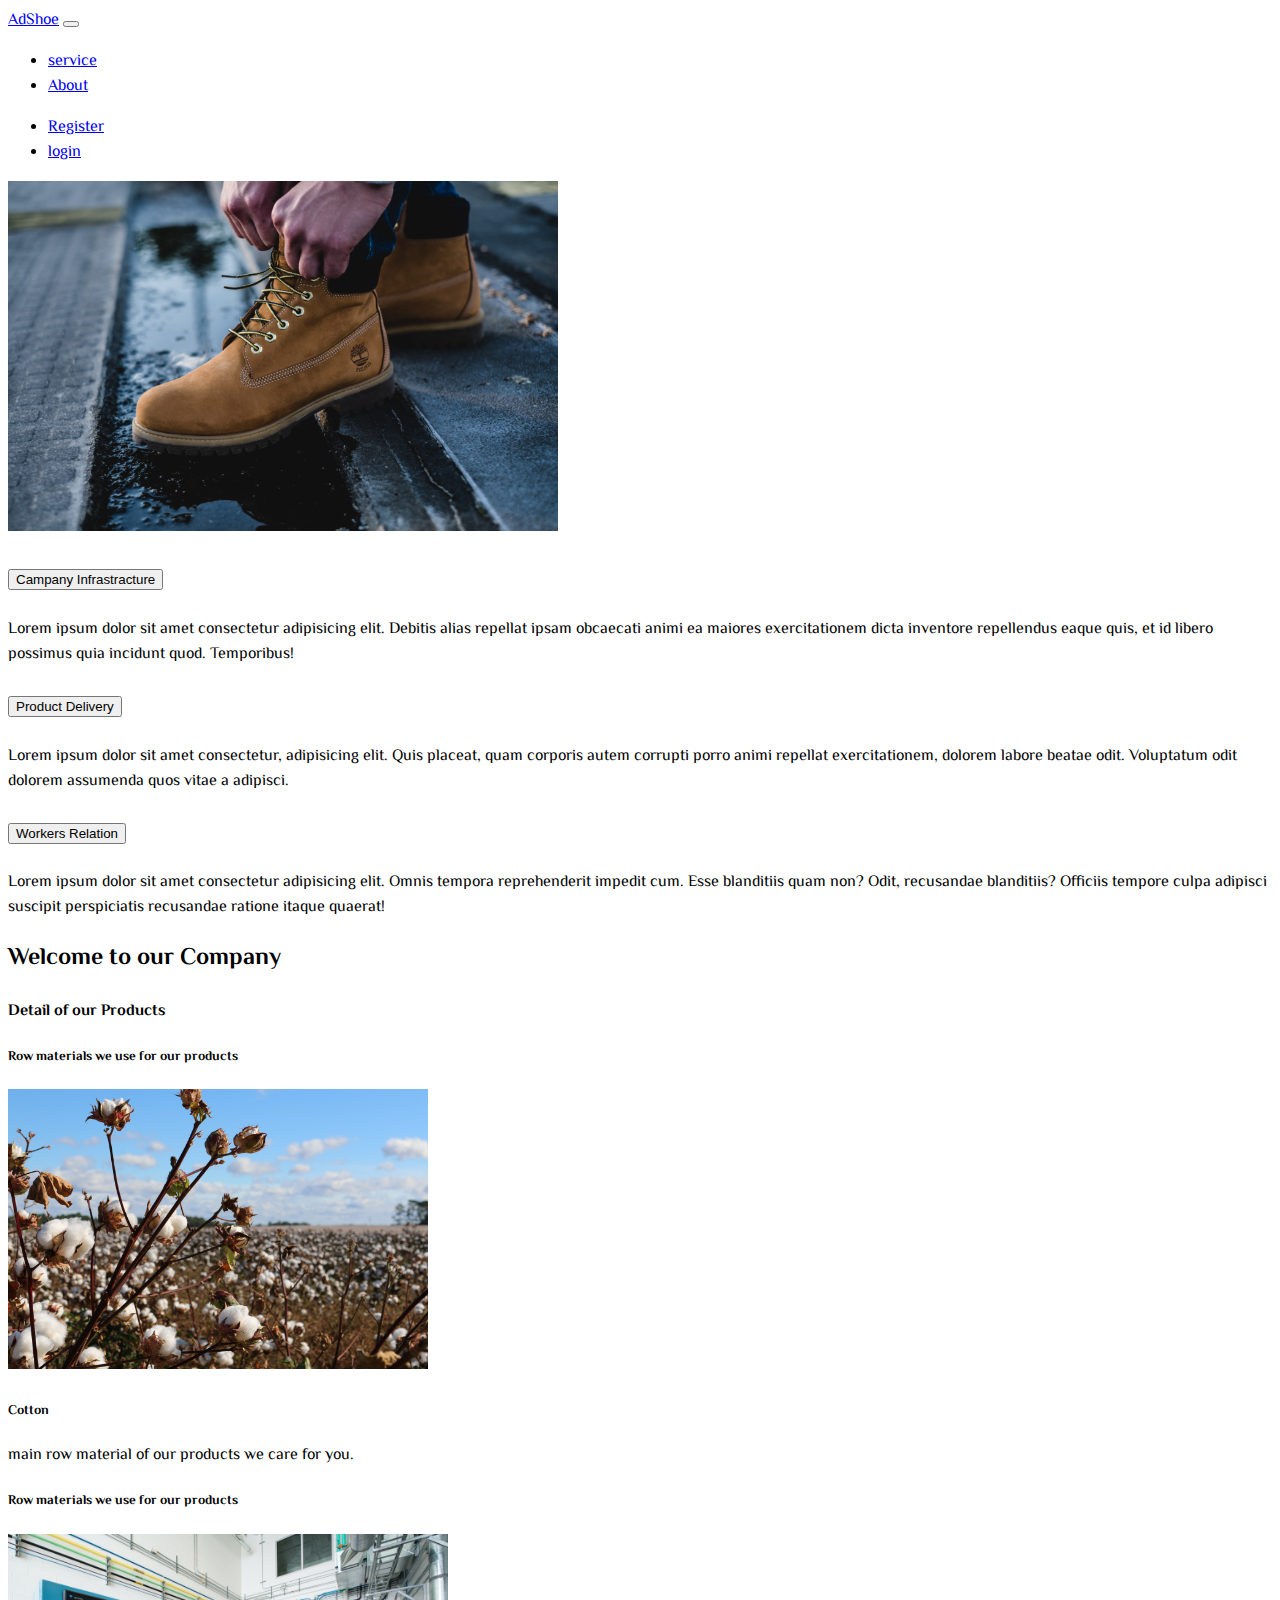
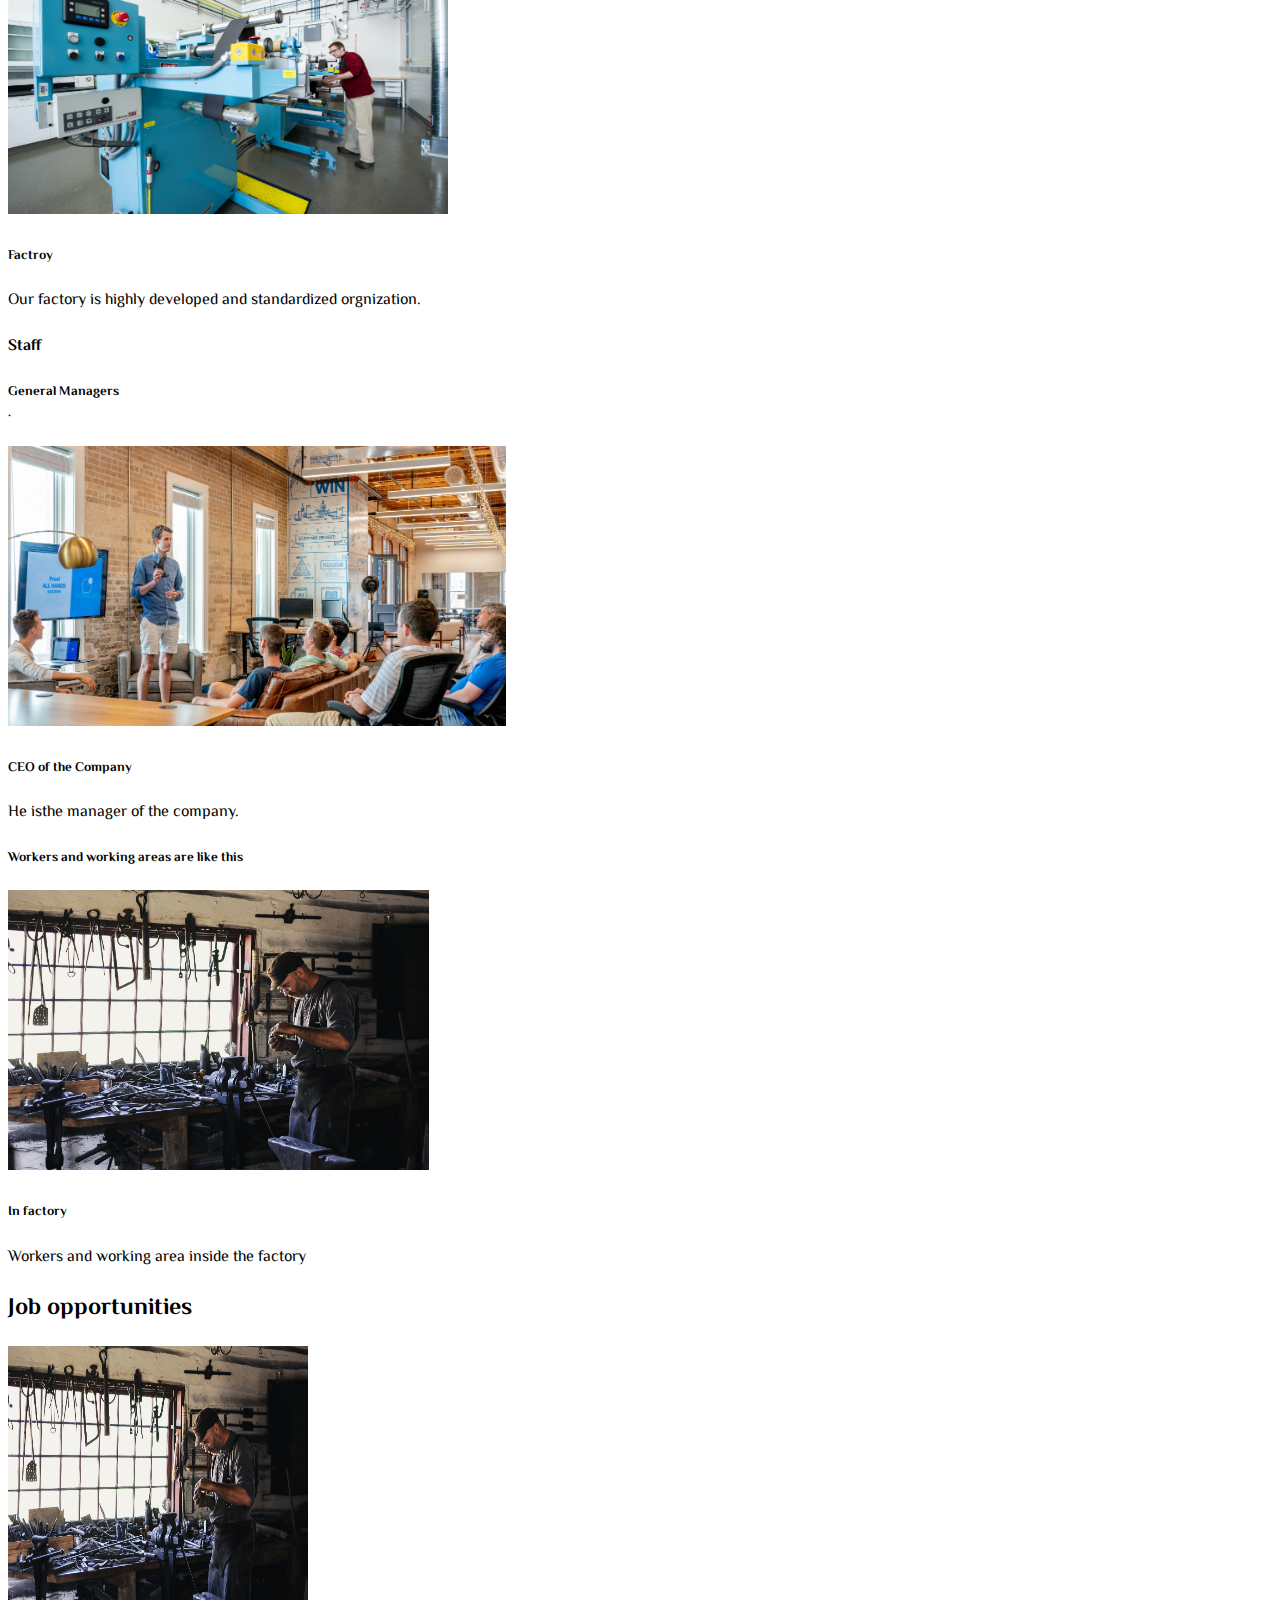
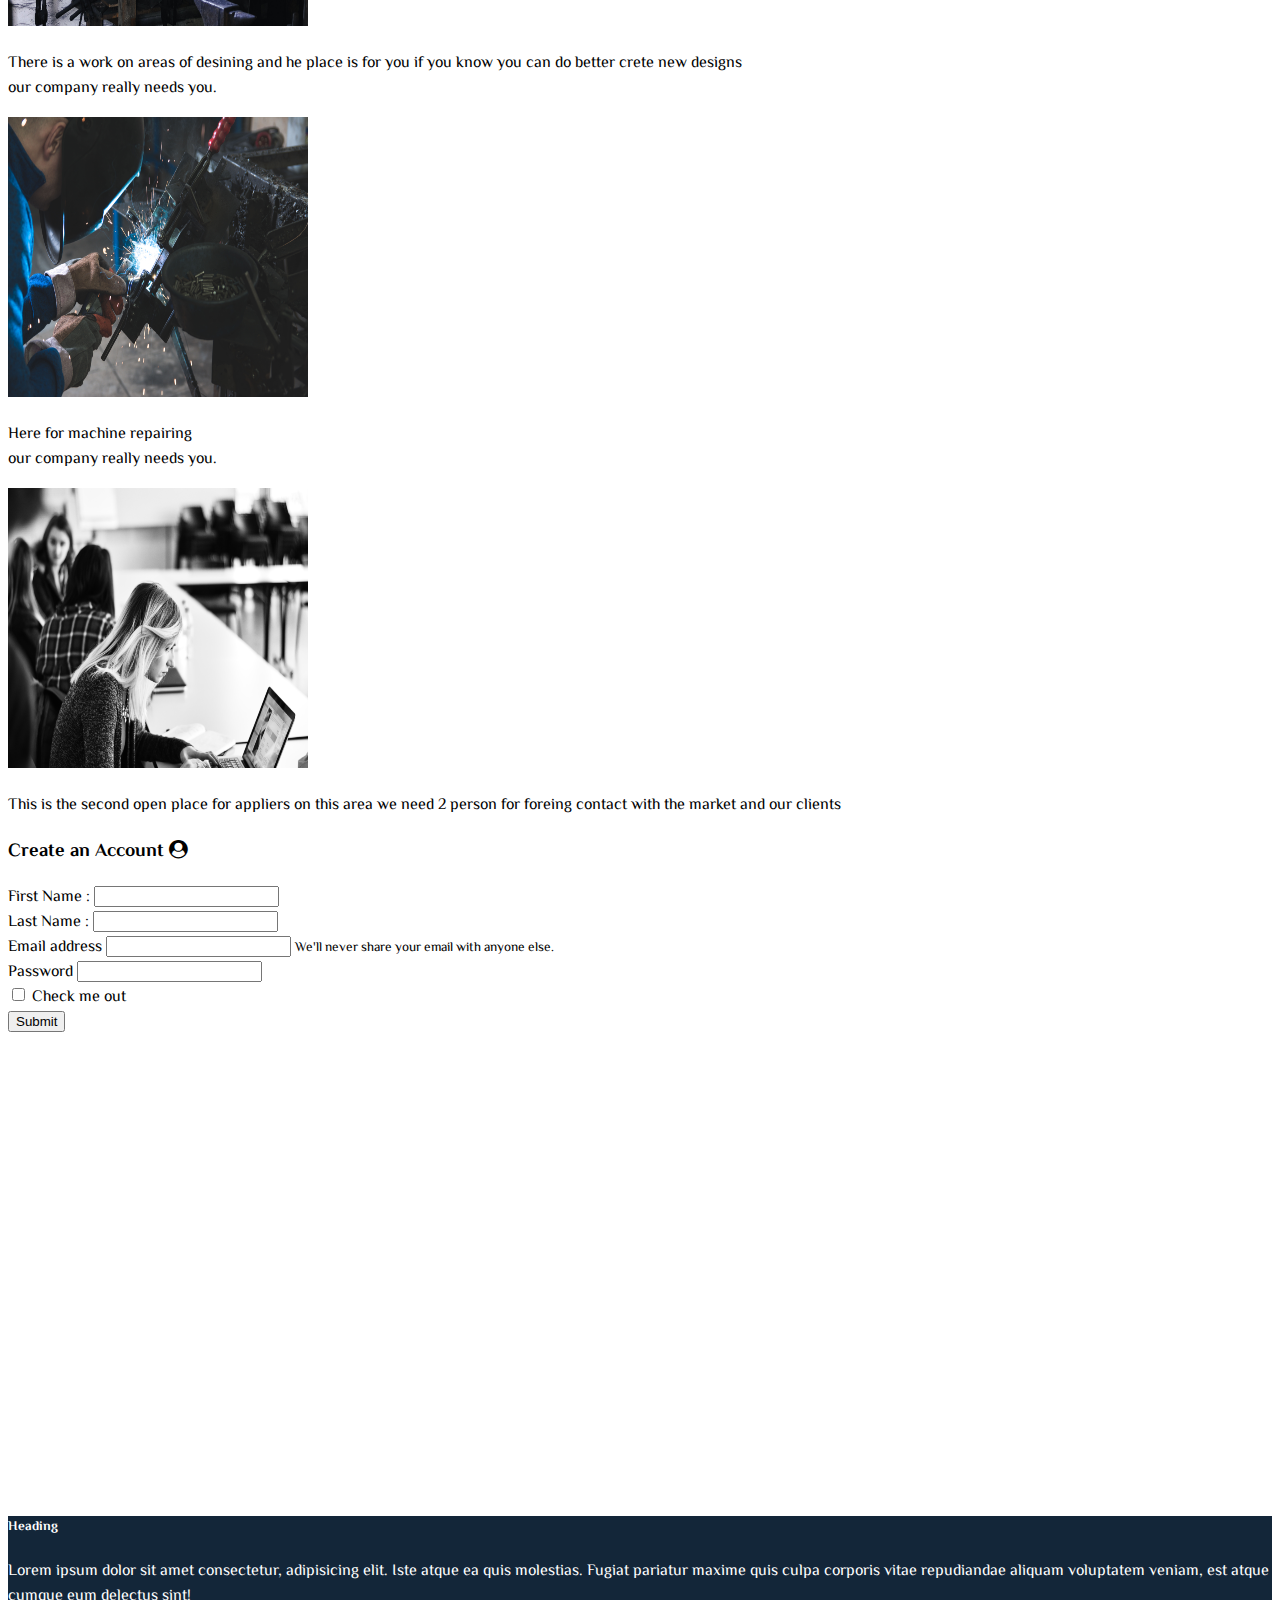
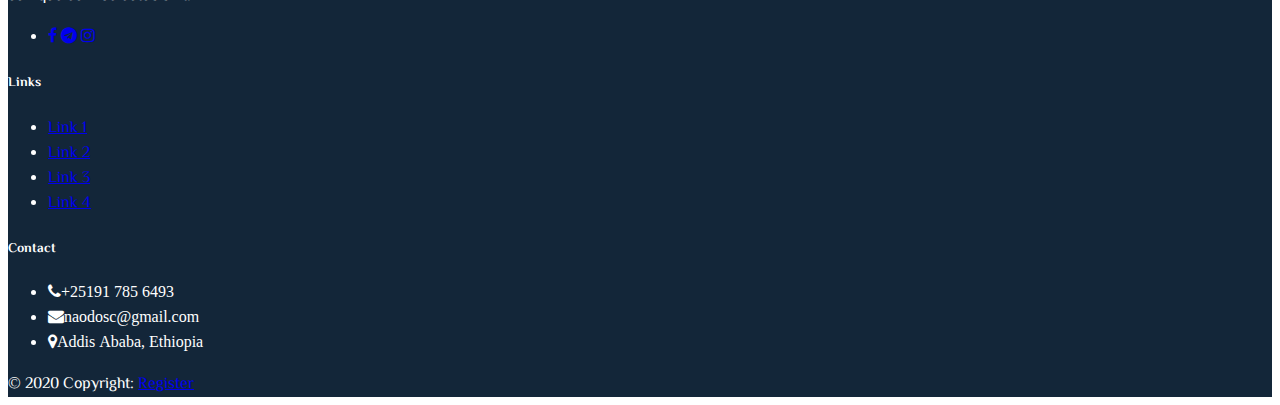
==== about.html @ 46dc5536 "Editing About page." ====
<!DOCTYPE html>
<html lang="en">

<head>
    <meta charset="UTF-8">

    <meta name="viewport" content="width=device-width, initial-scale=1.0">
    <link rel="stylesheet" href="https://cdn.jsdelivr.net/npm/bootstrap@4.5.3/dist/css/bootstrap.min.css" integrity="sha384-TX8t27EcRE3e/ihU7zmQxVncDAy5uIKz4rEkgIXeMed4M0jlfIDPvg6uqKI2xXr2" crossorigin="anonymous">
    <link rel="stylesheet" href="https://stackpath.bootstrapcdn.com/font-awesome/4.7.0/css/font-awesome.min.css" integrity="sha384-wvfXpqpZZVQGK6TAh5PVlGOfQNHSoD2xbE+QkPxCAFlNEevoEH3Sl0sibVcOQVnN" crossorigin="anonymous">

    <link rel="stylesheet" href="./asset/css/style.css">
    <title>About</title>
</head>


<nav class="navbar navbar-expand-md navbar-dark bg-dark sticky-top">

    <!--logo-->

    <a class="navbar-brand ml-2" href="index.html">AdShoe</a>


    <button class="navbar-toggler" type="button" data-toggle="collapse" data-target="#colnav">

      <span class="navbar-toggler-icon"></span>

 </button>

    <div class="collapse navbar-collapse  mr-3" id="colnav">
        <ul class="navbar-nav mr-auto mt-2 mt-lg-0 d-flex align-items-end flex-colomon">

            <li class="nav-item">
                <a class="nav-link" href="service.html">service</a>
            </li>
            <li class="nav-item active">
                <a class="nav-link " href="about.html">About</a>
            </li>
        </ul>
        <ul class="navbar-nav  d-flex align-items-end flex-colomon ml-auto">
            <li class="nav-item">
                <a class="nav-link " href="register.html">Register <span class="sr-only">(current)</span></a>
            </li>
            <li class="nav-item">
                <a class="nav-link" href="login.html">login</a>
            </li>
        </ul>
    </div>

</nav>

<div class="container mr-auto mt-5">
    <div class="container">
        <div class="row">
            <div class="col-md-6">
                <img src="./asset/img/mshu.jpg" alt="" width="550em" height="350em">
            </div>
            <div class="col-md-6">
                <!--accordion area-->

                <div class="accordion" id="accordionExample">
                    <div class="card">
                        <div class="card-header" id="headingOne">
                            <h2 class="mb-0">
                                <button class="btn btn-link btn-block text-left" type="button" data-toggle="collapse" data-target="#collapseOne" aria-expanded="true" aria-controls="collapseOne">
                            Campany Infrastracture
                          </button>
                            </h2>
                        </div>

                        <div id="collapseOne" class="collapse show" aria-labelledby="headingOne" data-parent="#accordionExample">
                            <div class="card-body">
                                Lorem ipsum dolor sit amet consectetur adipisicing elit. Debitis alias repellat ipsam obcaecati animi ea maiores exercitationem dicta inventore repellendus eaque quis, et id libero possimus quia incidunt quod. Temporibus! </div>
                        </div>
                    </div>
                    <div class="card">
                        <div class="card-header" id="headingTwo">
                            <h2 class="mb-0">
                                <button class="btn btn-link btn-block text-left collapsed" type="button" data-toggle="collapse" data-target="#collapseTwo" aria-expanded="false" aria-controls="collapseTwo">
                            Product Delivery
                          </button>
                            </h2>
                        </div>
                        <div id="collapseTwo" class="collapse" aria-labelledby="headingTwo" data-parent="#accordionExample">
                            <div class="card-body">
                                Lorem ipsum dolor sit amet consectetur, adipisicing elit. Quis placeat, quam corporis autem corrupti porro animi repellat exercitationem, dolorem labore beatae odit. Voluptatum odit dolorem assumenda quos vitae a adipisci. </div>
                        </div>
                    </div>
                    <div class="card">
                        <div class="card-header" id="headingThree">
                            <h2 class="mb-0">
                                <button class="btn btn-link btn-block text-left collapsed" type="button" data-toggle="collapse" data-target="#collapseThree" aria-expanded="false" aria-controls="collapseThree">
                            Workers Relation
                          </button>
                            </h2>
                        </div>
                        <div id="collapseThree mb-3" class="collapse" aria-labelledby="headingThree" data-parent="#accordionExample">
                            <div class="card-body">
                                Lorem ipsum dolor sit amet consectetur adipisicing elit. Omnis tempora reprehenderit impedit cum. Esse blanditiis quam non? Odit, recusandae blanditiis? Officiis tempore culpa adipisci suscipit perspiciatis recusandae ratione itaque quaerat!</div>
                        </div>
                    </div>
                </div>

            </div>
        </div>
    </div>
    <h2 class="text-center mt-3">Welcome to our Company</h2>
    <div class="row bg- mt-5">

        <div class="col-md-6 col-sm-12  ">
            <h4 class="text-center">Detail of our Products </h4>
            <div class="row">

                <div class="col-md-6  ">
                    <h5 class="text-center">Row materials we use for our products</h5>
                    <div class=" container-fliud ml-auto mt-4 ">

                        <div class="card">
                            <img src="./asset/img/shn.jpg" class="card-img-top" height="280em">
                            <div class="card-body">
                                <h5 class="card-title">Cotton</h5>
                                <p class="card-text">main row material of our products we care for you.</p>
                                </p>
                            </div>
                        </div>
                    </div>
                </div>
                <div class="col-md-6 ">
                    <h5 class="text-center">Row materials we use for our products</h5>

                    <div class=" container-fliud mt-4 ">

                        <div class="card">
                            <img src="./asset/img/shnn.jpg" class="card-img-top" height="280em">
                            <div class="card-body">
                                <h5 class="card-title">Factroy</h5>
                                <p class="card-text">Our factory is highly developed and standardized orgnization.
                                </p>
                            </div>
                        </div>


                    </div>
                </div>
            </div>
        </div>

        <div class="col-md-6 col-sm-12  ">
            <h4 class="text-center">Staff</h4>
            <div class="row">

                <div class="col-md-6  ">
                    <h5 class="text-center">General Managers <br> .</h5>
                    <div class=" container-fliud ml-auto mt-4 ">

                        <div class="card">
                            <img src="./asset/img/shm1.jpg" class="card-img-top" height="280em">
                            <div class="card-body">
                                <h5 class="card-title">CEO of the Company</h5>
                                <p class="card-text">He isthe manager of the company.</p>
                            </div>
                        </div>

                    </div>
                </div>
                <div class="col-md-6 ">
                    <h5 class="text-center">Workers and working areas are like this</h5>

                    <div class=" container-fliud mt-4 ">

                        <div class="card">
                            <img src="./asset/img/job.jpg" class="card-img-top" height="280em">
                            <div class="card-body">
                                <h5 class="card-title">In factory</h5>
                                <p class="card-text">Workers and working area inside the factory</p>
                            </div>
                        </div>


                    </div>
                </div>
            </div>
        </div>
    </div>
    <div class="row  mt-2">
        <div class="col-md-12">
            <h2 class="text-center mt-2 mt-4">Job opportunities</h2>
        </div>
        <div class="col-md-4 text-center mt-5">
            <img src="./asset/img/job.jpg" alt="" width="300em" height="280em">
            <p>There is a work on areas of desining and he place is for you if you know you can do better crete new designs <br> our company really needs you.</p>
        </div>
        <div class="col-md-4 text-center mt-5">
            <img src="./asset/img/mach.jpg" alt="" width="300em" height="280em">
            <p>Here for machine repairing <br> our company really needs you.</p>
        </div>
        <div class="col-md-4 text-center mt-5"> <img src="./asset/img/job3.jpg" alt="" width="300em" height="280em">
            <p>This is the second open place for appliers on this area we need 2 person for foreing contact with the market and our clients</p>
        </div>
    </div>
</div>

<div class="container">
    <div class="row">
        <div class="col-md-6 badge-light">
            <!--form-->

            <h3 class="text-center mt-4">Create an Account <i class="fa fa-user-circle"></i></h3>

            <div class="container ">
                <form>
                    <div class="form-group">
                        <label for="fname">First Name : </label>
                        <input class="form-control" type="text" name="fname" id="fname">
                    </div>
                    <div class="form-group">
                        <label for="sname">Last Name : </label>
                        <input class="form-control" type="text" name="lname" id="fname">
                    </div>
                    <div class="form-group-inline">
                        <label for="InputEmail1">Email address</label>
                        <input type="email" class="form-control" id="forEmail1" aria-describedby="emailHelp">
                        <small id="emailHelp" class="form-text text-muted">We'll never share your email with anyone else.</small>
                    </div>
                    <div class="form-group">
                        <label for="InputPassword1">Password</label>
                        <input type="password" class="form-control" id="forPassword1">
                    </div>
                    <div class="form-group form-check">
                        <input type="checkbox" class="form-check-input" id="exampleCheck1">
                        <label class="form-check-label" for="exampleCheck1">Check me out</label>
                    </div>
                    <button type="submit" class="btn btn-primary">Submit</button>
                </form>

            </div>
        </div>
        <div class="col-md-6 ">
            <div id="map-container-google-1" class="z-depth-1-half map-container" style="width:100%">
                <iframe src="https://www.google.com/maps/embed?pb=!1m18!1m12!1m3!1d7990867.495391208!2d31.91531804009066!3d12.057912224910762!2m3!1f0!2f0!3f0!3m2!1i1024!2i768!4f13.1!3m3!1m2!1s0x164b85cef5ab402d%3A0x8467b6b037a24d49!2sAddis%20Ababa%2C%20Ethiopia!5e0!3m2!1sen!2sus!4v1610654322602!5m2!1sen!2sus"
                    width="600" height="450" frameborder="0" style="border:0;" allowfullscreen="" aria-hidden="false" tabindex="0"></iframe> </div>
        </div>
    </div>
</div>

<!-- Footer -->
<div id="fotter">
    <footer class=" text-center mt-5">
        <div class="container p-4">
            <div class="row">
                <div class="col-md-4 ">
                    <h5 class="text-center">Heading</h5>

                    <p class="text-left">
                        Lorem ipsum dolor sit amet consectetur, adipisicing elit. Iste atque ea quis molestias. Fugiat pariatur maxime quis culpa corporis vitae repudiandae aliquam voluptatem veniam, est atque cumque eum delectus sint!
                        <br>

                        <ul class="text-left list-unstyled ">
                            <li>
                                <a href="www.facebook.com"><i class="fa fa-facebook"></i></a>
                                <a href="www.telegram.com.com"><i class="fa fa-telegram"></i></a>

                                <a href="www.instagram.com"> <i class="fa fa-instagram"></i></a>
                            </li>
                        </ul>
                </div>

                <div class="col-md-4 pb-4">
                    <h5 class="text-center">Links</h5>

                    <ul class="list-unstyled mb-0">
                        <li>
                            <a href="#!">Link 1</a>
                        </li>
                        <li>
                            <a href="#!">Link 2</a>
                        </li>
                        <li>
                            <a href="#!">Link 3</a>
                        </li>
                        <li>
                            <a href="#!">Link 4</a>
                        </li>
                    </ul>
                </div>

                <div class="col-md-4">
                    <h5 class="text-center mb-0">Contact</h5>
                    <ul class="list-unstyled text-center mt-2">
                        <li>
                            <i class="fa fa-phone ">+25191 785 6493</i>
                        </li>
                        <li>
                            <i class="fa fa-envelope">naodosc@gmail.com</i>
                        </li>

                        <li>
                            <i class="fa fa-map-marker">Addis Ababa, Ethiopia</i>
                        </li>

                    </ul>
                </div>

            </div>
            <div class="row">
                <div class="text-left">
                    © 2020 Copyright:
                    <a href="#">Register</a>
                </div>

            </div>

        </div>

    </footer>

</div>






















<script src="https://code.jquery.com/jquery-3.5.1.slim.min.js" integrity="sha384-DfXdz2htPH0lsSSs5nCTpuj/zy4C+OGpamoFVy38MVBnE+IbbVYUew+OrCXaRkfj" crossorigin="anonymous"></script>
<script src="https://cdn.jsdelivr.net/npm/bootstrap@4.5.3/dist/js/bootstrap.bundle.min.js" integrity="sha384-ho+j7jyWK8fNQe+A12Hb8AhRq26LrZ/JpcUGGOn+Y7RsweNrtN/tE3MoK7ZeZDyx" crossorigin="anonymous"></script>

<body>

</body>

</html>
---- asset/css/style.css ----
@import url('https://fonts.googleapis.com/css2?family=Cinzel+Decorative&family=El+Messiri&display=swap');
body {
    font-family: 'Cinzel Decorative', cursive;
    font-family: 'El Messiri', sans-serif;
}

#fotter {
    background-color: #132639;
    color: white;
}


/* BASIC */


/* STRUCTURE */

.wrapper {
    display: flex;
    align-items: center;
    flex-direction: column;
    justify-content: center;
    width: 100%;
    min-height: 100%;
    padding: 20px;
}

#formContent {
    border-radius: 10px 10px 10px 10px;
    background: #fff;
    padding: 30px;
    width: 90%;
    max-width: 450px;
    position: relative;
    padding: 0px;
    -webkit-box-shadow: 0 30px 60px 0 rgba(0, 0, 0, 0.3);
    box-shadow: 0 30px 60px 0 rgba(0, 0, 0, 0.3);
    text-align: center;
}

#icon {
    border-radius: 100%;
}


/* TABS */


/* FORM TYPOGRAPHY*/
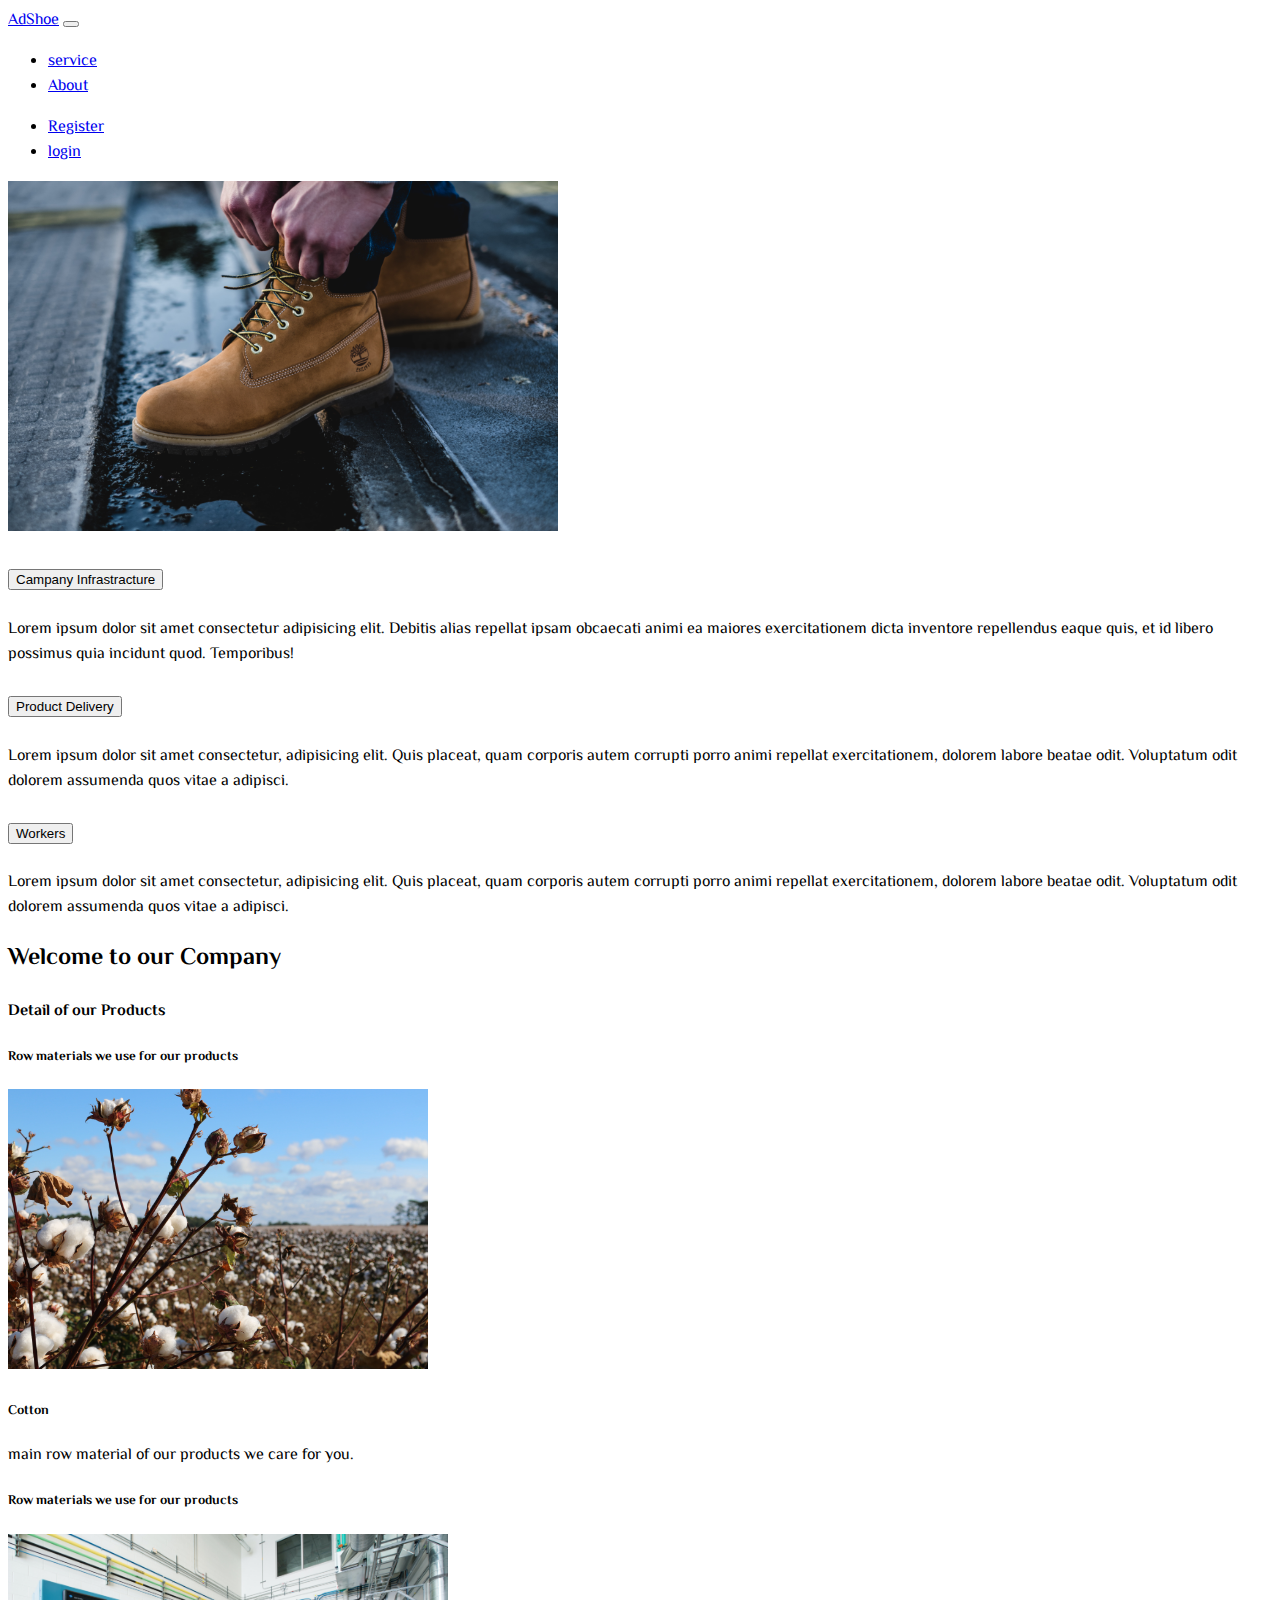
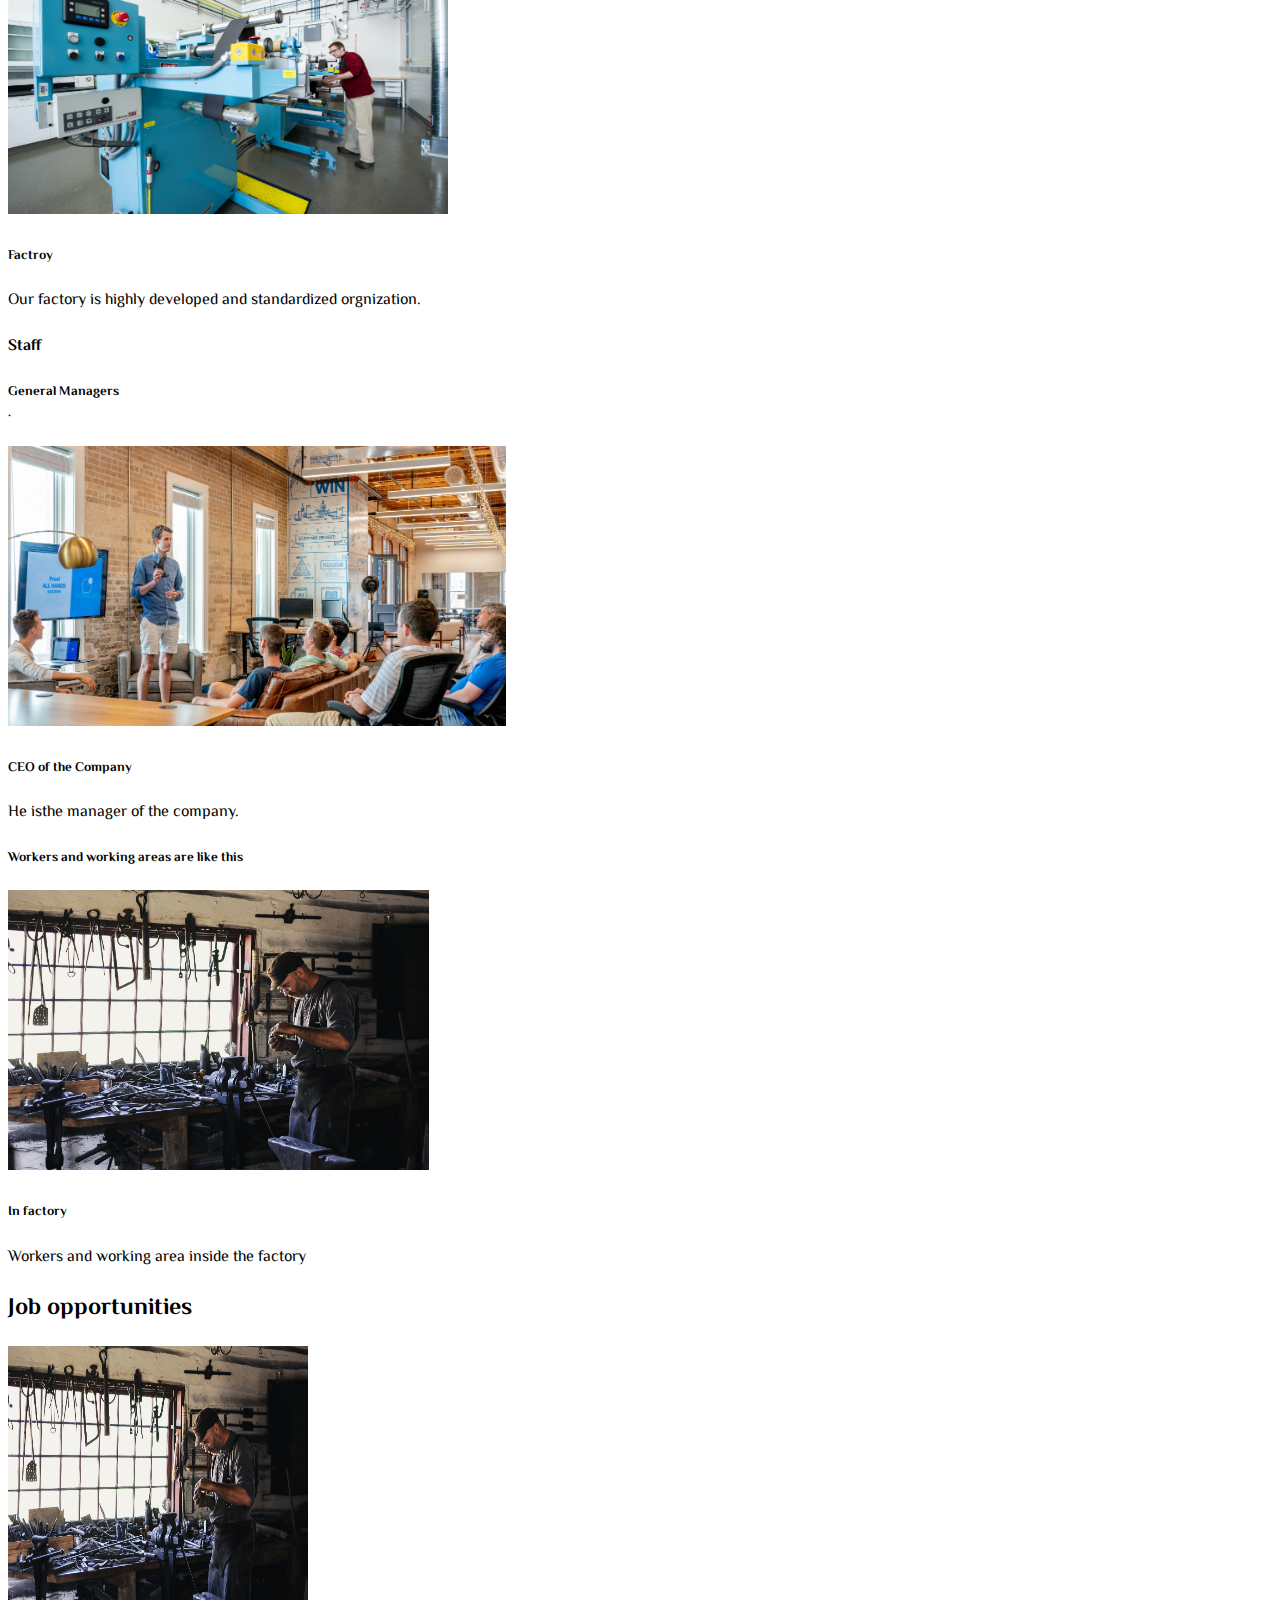
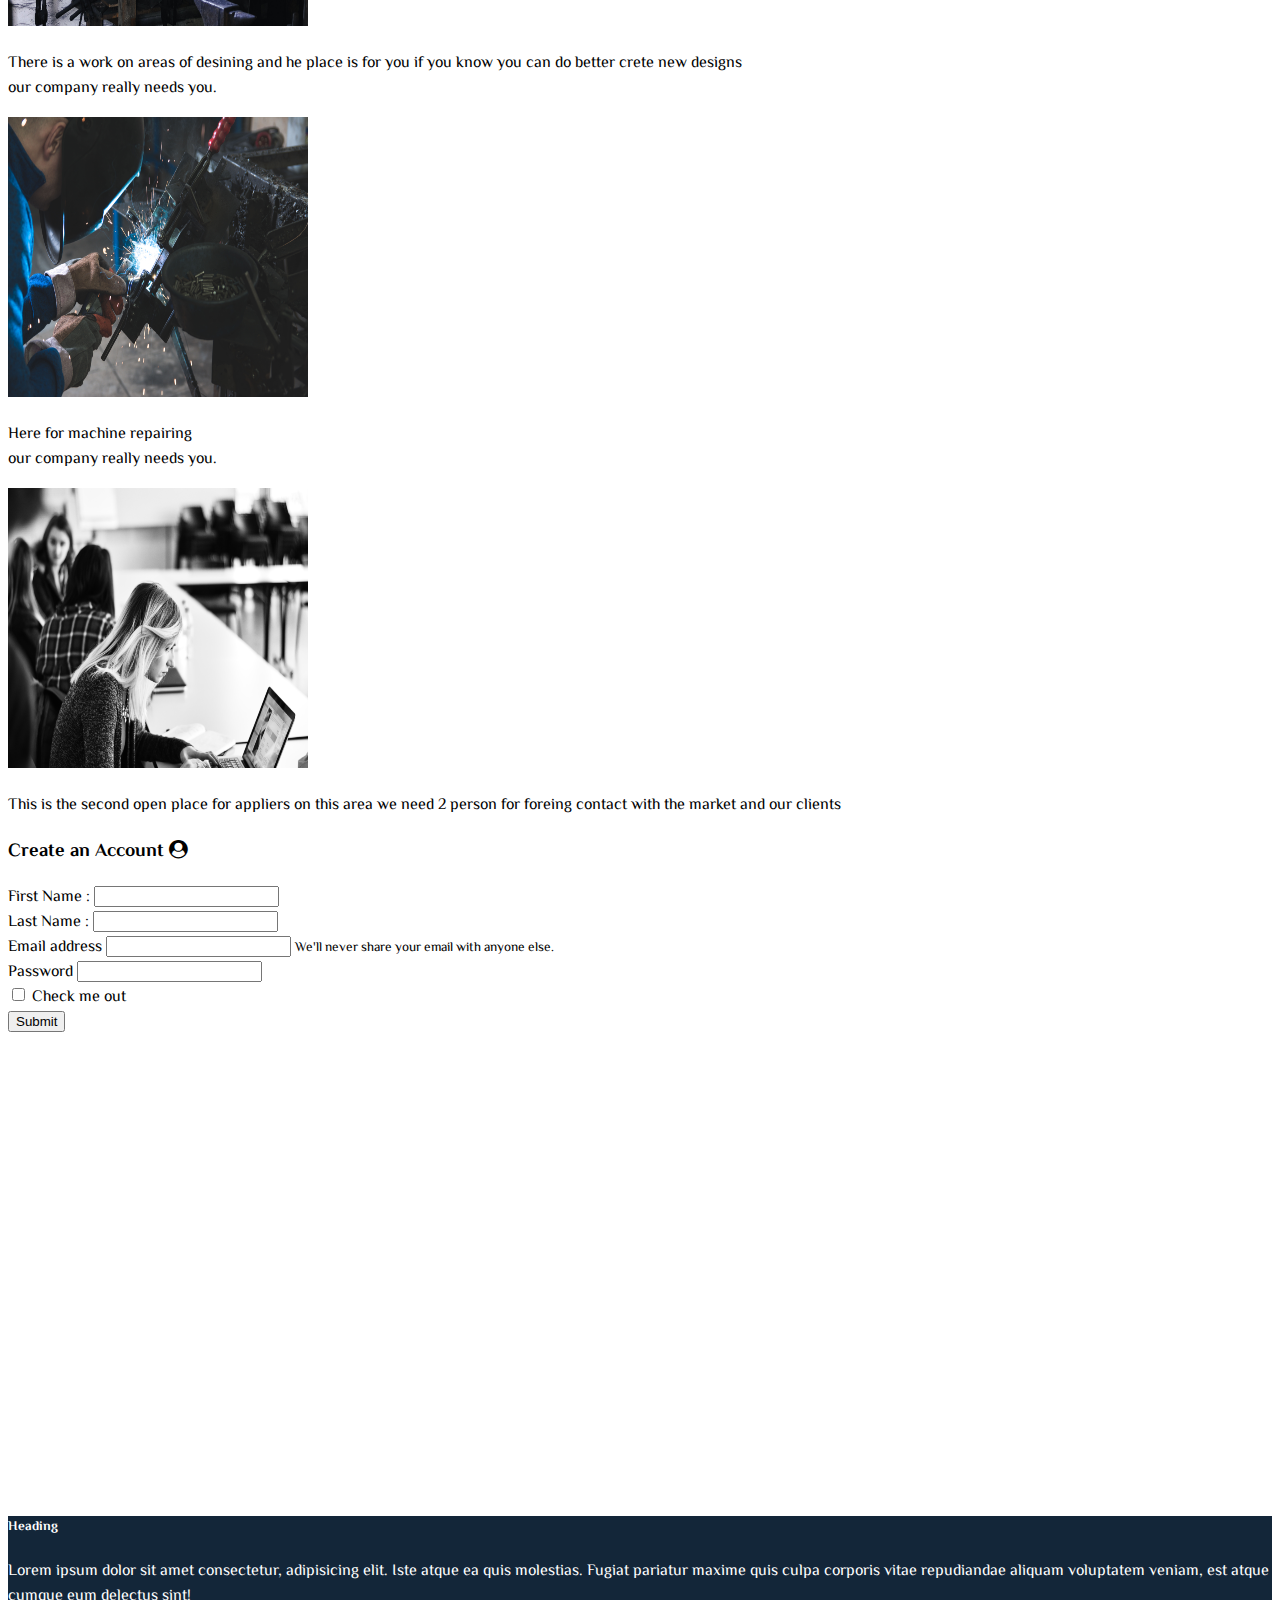
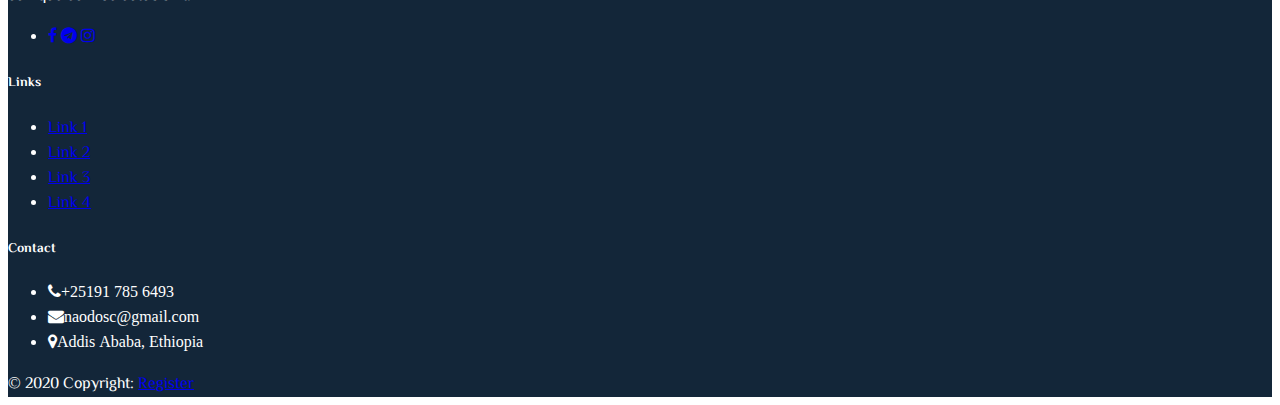
==== commit 2566d733: "editing the style class." ====
--- a/about.html
+++ b/about.html
@@ -88,259 +88,258 @@
                     <div class="card">
                         <div class="card-header" id="headingThree">
                             <h2 class="mb-0">
-                                <button class="btn btn-link btn-block text-left collapsed" type="button" data-toggle="collapse" data-target="#collapseThree" aria-expanded="false" aria-controls="collapseThree">
-                            Workers Relation
+                                <button class="btn btn-link btn-block text-left collapsed" type="button" data-toggle="collapse" data-target="#collapseThree" aria-expanded="false" aria-controls="collapseTwo">
+                            Workers
                           </button>
                             </h2>
                         </div>
-                        <div id="collapseThree mb-3" class="collapse" aria-labelledby="headingThree" data-parent="#accordionExample">
+                        <div id="collapseThree" class="collapse" aria-labelledby="headingThree" data-parent="#accordionExample">
                             <div class="card-body">
-                                Lorem ipsum dolor sit amet consectetur adipisicing elit. Omnis tempora reprehenderit impedit cum. Esse blanditiis quam non? Odit, recusandae blanditiis? Officiis tempore culpa adipisci suscipit perspiciatis recusandae ratione itaque quaerat!</div>
-                        </div>
-                    </div>
-                </div>
-
+                                Lorem ipsum dolor sit amet consectetur, adipisicing elit. Quis placeat, quam corporis autem corrupti porro animi repellat exercitationem, dolorem labore beatae odit. Voluptatum odit dolorem assumenda quos vitae a adipisci. </div>
+                        </div>
+                    </div>
+
+                </div>
+            </div>
+        </div>
+        <h2 class="text-center mt-3">Welcome to our Company</h2>
+        <div class="row bg- mt-5">
+
+            <div class="col-md-6 col-sm-12  ">
+                <h4 class="text-center">Detail of our Products </h4>
+                <div class="row">
+
+                    <div class="col-md-6  ">
+                        <h5 class="text-center">Row materials we use for our products</h5>
+                        <div class=" container-fliud ml-auto mt-4 ">
+
+                            <div class="card">
+                                <img src="./asset/img/shn.jpg" class="card-img-top" height="280em">
+                                <div class="card-body">
+                                    <h5 class="card-title">Cotton</h5>
+                                    <p class="card-text">main row material of our products we care for you.</p>
+                                    </p>
+                                </div>
+                            </div>
+                        </div>
+                    </div>
+                    <div class="col-md-6 ">
+                        <h5 class="text-center">Row materials we use for our products</h5>
+
+                        <div class=" container-fliud mt-4 ">
+
+                            <div class="card">
+                                <img src="./asset/img/shnn.jpg" class="card-img-top" height="280em">
+                                <div class="card-body">
+                                    <h5 class="card-title">Factroy</h5>
+                                    <p class="card-text">Our factory is highly developed and standardized orgnization.
+                                    </p>
+                                </div>
+                            </div>
+
+
+                        </div>
+                    </div>
+                </div>
+            </div>
+
+            <div class="col-md-6 col-sm-12  ">
+                <h4 class="text-center">Staff</h4>
+                <div class="row">
+
+                    <div class="col-md-6  ">
+                        <h5 class="text-center">General Managers <br> .</h5>
+                        <div class=" container-fliud ml-auto mt-4 ">
+
+                            <div class="card">
+                                <img src="./asset/img/shm1.jpg" class="card-img-top" height="280em">
+                                <div class="card-body">
+                                    <h5 class="card-title">CEO of the Company</h5>
+                                    <p class="card-text">He isthe manager of the company.</p>
+                                </div>
+                            </div>
+
+                        </div>
+                    </div>
+                    <div class="col-md-6 ">
+                        <h5 class="text-center">Workers and working areas are like this</h5>
+
+                        <div class=" container-fliud mt-4 ">
+
+                            <div class="card">
+                                <img src="./asset/img/job.jpg" class="card-img-top" height="280em">
+                                <div class="card-body">
+                                    <h5 class="card-title">In factory</h5>
+                                    <p class="card-text">Workers and working area inside the factory</p>
+                                </div>
+                            </div>
+
+
+                        </div>
+                    </div>
+                </div>
+            </div>
+        </div>
+        <div class="row  mt-2">
+            <div class="col-md-12">
+                <h2 class="text-center mt-2 mt-4">Job opportunities</h2>
+            </div>
+            <div class="col-md-4 text-center mt-5">
+                <img src="./asset/img/job.jpg" alt="" width="300em" height="280em">
+                <p>There is a work on areas of desining and he place is for you if you know you can do better crete new designs <br> our company really needs you.</p>
+            </div>
+            <div class="col-md-4 text-center mt-5">
+                <img src="./asset/img/mach.jpg" alt="" width="300em" height="280em">
+                <p>Here for machine repairing <br> our company really needs you.</p>
+            </div>
+            <div class="col-md-4 text-center mt-5"> <img src="./asset/img/job3.jpg" alt="" width="300em" height="280em">
+                <p>This is the second open place for appliers on this area we need 2 person for foreing contact with the market and our clients</p>
             </div>
         </div>
     </div>
-    <h2 class="text-center mt-3">Welcome to our Company</h2>
-    <div class="row bg- mt-5">
-
-        <div class="col-md-6 col-sm-12  ">
-            <h4 class="text-center">Detail of our Products </h4>
-            <div class="row">
-
-                <div class="col-md-6  ">
-                    <h5 class="text-center">Row materials we use for our products</h5>
-                    <div class=" container-fliud ml-auto mt-4 ">
-
-                        <div class="card">
-                            <img src="./asset/img/shn.jpg" class="card-img-top" height="280em">
-                            <div class="card-body">
-                                <h5 class="card-title">Cotton</h5>
-                                <p class="card-text">main row material of our products we care for you.</p>
-                                </p>
-                            </div>
-                        </div>
-                    </div>
-                </div>
-                <div class="col-md-6 ">
-                    <h5 class="text-center">Row materials we use for our products</h5>
-
-                    <div class=" container-fliud mt-4 ">
-
-                        <div class="card">
-                            <img src="./asset/img/shnn.jpg" class="card-img-top" height="280em">
-                            <div class="card-body">
-                                <h5 class="card-title">Factroy</h5>
-                                <p class="card-text">Our factory is highly developed and standardized orgnization.
-                                </p>
-                            </div>
-                        </div>
-
-
-                    </div>
-                </div>
-            </div>
-        </div>
-
-        <div class="col-md-6 col-sm-12  ">
-            <h4 class="text-center">Staff</h4>
-            <div class="row">
-
-                <div class="col-md-6  ">
-                    <h5 class="text-center">General Managers <br> .</h5>
-                    <div class=" container-fliud ml-auto mt-4 ">
-
-                        <div class="card">
-                            <img src="./asset/img/shm1.jpg" class="card-img-top" height="280em">
-                            <div class="card-body">
-                                <h5 class="card-title">CEO of the Company</h5>
-                                <p class="card-text">He isthe manager of the company.</p>
-                            </div>
-                        </div>
-
-                    </div>
-                </div>
-                <div class="col-md-6 ">
-                    <h5 class="text-center">Workers and working areas are like this</h5>
-
-                    <div class=" container-fliud mt-4 ">
-
-                        <div class="card">
-                            <img src="./asset/img/job.jpg" class="card-img-top" height="280em">
-                            <div class="card-body">
-                                <h5 class="card-title">In factory</h5>
-                                <p class="card-text">Workers and working area inside the factory</p>
-                            </div>
-                        </div>
-
-
-                    </div>
-                </div>
+
+    <div class="container">
+        <div class="row">
+            <div class="col-md-6 badge-light">
+                <!--form-->
+
+                <h3 class="text-center mt-4">Create an Account <i class="fa fa-user-circle"></i></h3>
+
+                <div class="container ">
+                    <form>
+                        <div class="form-group">
+                            <label for="fname">First Name : </label>
+                            <input class="form-control" type="text" name="fname" id="fname">
+                        </div>
+                        <div class="form-group">
+                            <label for="sname">Last Name : </label>
+                            <input class="form-control" type="text" name="lname" id="fname">
+                        </div>
+                        <div class="form-group-inline">
+                            <label for="InputEmail1">Email address</label>
+                            <input type="email" class="form-control" id="forEmail1" aria-describedby="emailHelp">
+                            <small id="emailHelp" class="form-text text-muted">We'll never share your email with anyone else.</small>
+                        </div>
+                        <div class="form-group">
+                            <label for="InputPassword1">Password</label>
+                            <input type="password" class="form-control" id="forPassword1">
+                        </div>
+                        <div class="form-group form-check">
+                            <input type="checkbox" class="form-check-input" id="exampleCheck1">
+                            <label class="form-check-label" for="exampleCheck1">Check me out</label>
+                        </div>
+                        <button type="submit" class="btn btn-primary">Submit</button>
+                    </form>
+
+                </div>
+            </div>
+            <div class="col-md-6 ">
+                <div id="map-container-google-1" class="z-depth-1-half map-container" style="width:100%">
+                    <iframe src="https://www.google.com/maps/embed?pb=!1m18!1m12!1m3!1d7990867.495391208!2d31.91531804009066!3d12.057912224910762!2m3!1f0!2f0!3f0!3m2!1i1024!2i768!4f13.1!3m3!1m2!1s0x164b85cef5ab402d%3A0x8467b6b037a24d49!2sAddis%20Ababa%2C%20Ethiopia!5e0!3m2!1sen!2sus!4v1610654322602!5m2!1sen!2sus"
+                        width="600" height="450" frameborder="0" style="border:0;" allowfullscreen="" aria-hidden="false" tabindex="0"></iframe> </div>
             </div>
         </div>
     </div>
-    <div class="row  mt-2">
-        <div class="col-md-12">
-            <h2 class="text-center mt-2 mt-4">Job opportunities</h2>
-        </div>
-        <div class="col-md-4 text-center mt-5">
-            <img src="./asset/img/job.jpg" alt="" width="300em" height="280em">
-            <p>There is a work on areas of desining and he place is for you if you know you can do better crete new designs <br> our company really needs you.</p>
-        </div>
-        <div class="col-md-4 text-center mt-5">
-            <img src="./asset/img/mach.jpg" alt="" width="300em" height="280em">
-            <p>Here for machine repairing <br> our company really needs you.</p>
-        </div>
-        <div class="col-md-4 text-center mt-5"> <img src="./asset/img/job3.jpg" alt="" width="300em" height="280em">
-            <p>This is the second open place for appliers on this area we need 2 person for foreing contact with the market and our clients</p>
-        </div>
+
+    <!-- Footer -->
+    <div id="fotter">
+        <footer class=" text-center mt-5">
+            <div class="container p-4">
+                <div class="row">
+                    <div class="col-md-4 ">
+                        <h5 class="text-center">Heading</h5>
+
+                        <p class="text-left">
+                            Lorem ipsum dolor sit amet consectetur, adipisicing elit. Iste atque ea quis molestias. Fugiat pariatur maxime quis culpa corporis vitae repudiandae aliquam voluptatem veniam, est atque cumque eum delectus sint!
+                            <br>
+
+                            <ul class="text-left list-unstyled ">
+                                <li>
+                                    <a href="www.facebook.com"><i class="fa fa-facebook"></i></a>
+                                    <a href="www.telegram.com.com"><i class="fa fa-telegram"></i></a>
+
+                                    <a href="www.instagram.com"> <i class="fa fa-instagram"></i></a>
+                                </li>
+                            </ul>
+                    </div>
+
+                    <div class="col-md-4 pb-4">
+                        <h5 class="text-center">Links</h5>
+
+                        <ul class="list-unstyled mb-0">
+                            <li>
+                                <a href="#!">Link 1</a>
+                            </li>
+                            <li>
+                                <a href="#!">Link 2</a>
+                            </li>
+                            <li>
+                                <a href="#!">Link 3</a>
+                            </li>
+                            <li>
+                                <a href="#!">Link 4</a>
+                            </li>
+                        </ul>
+                    </div>
+
+                    <div class="col-md-4">
+                        <h5 class="text-center mb-0">Contact</h5>
+                        <ul class="list-unstyled text-center mt-2">
+                            <li>
+                                <i class="fa fa-phone ">+25191 785 6493</i>
+                            </li>
+                            <li>
+                                <i class="fa fa-envelope">naodosc@gmail.com</i>
+                            </li>
+
+                            <li>
+                                <i class="fa fa-map-marker">Addis Ababa, Ethiopia</i>
+                            </li>
+
+                        </ul>
+                    </div>
+
+                </div>
+                <div class="row">
+                    <div class="text-left">
+                        © 2020 Copyright:
+                        <a href="#">Register</a>
+                    </div>
+
+                </div>
+
+            </div>
+
+        </footer>
+
     </div>
-</div>
-
-<div class="container">
-    <div class="row">
-        <div class="col-md-6 badge-light">
-            <!--form-->
-
-            <h3 class="text-center mt-4">Create an Account <i class="fa fa-user-circle"></i></h3>
-
-            <div class="container ">
-                <form>
-                    <div class="form-group">
-                        <label for="fname">First Name : </label>
-                        <input class="form-control" type="text" name="fname" id="fname">
-                    </div>
-                    <div class="form-group">
-                        <label for="sname">Last Name : </label>
-                        <input class="form-control" type="text" name="lname" id="fname">
-                    </div>
-                    <div class="form-group-inline">
-                        <label for="InputEmail1">Email address</label>
-                        <input type="email" class="form-control" id="forEmail1" aria-describedby="emailHelp">
-                        <small id="emailHelp" class="form-text text-muted">We'll never share your email with anyone else.</small>
-                    </div>
-                    <div class="form-group">
-                        <label for="InputPassword1">Password</label>
-                        <input type="password" class="form-control" id="forPassword1">
-                    </div>
-                    <div class="form-group form-check">
-                        <input type="checkbox" class="form-check-input" id="exampleCheck1">
-                        <label class="form-check-label" for="exampleCheck1">Check me out</label>
-                    </div>
-                    <button type="submit" class="btn btn-primary">Submit</button>
-                </form>
-
-            </div>
-        </div>
-        <div class="col-md-6 ">
-            <div id="map-container-google-1" class="z-depth-1-half map-container" style="width:100%">
-                <iframe src="https://www.google.com/maps/embed?pb=!1m18!1m12!1m3!1d7990867.495391208!2d31.91531804009066!3d12.057912224910762!2m3!1f0!2f0!3f0!3m2!1i1024!2i768!4f13.1!3m3!1m2!1s0x164b85cef5ab402d%3A0x8467b6b037a24d49!2sAddis%20Ababa%2C%20Ethiopia!5e0!3m2!1sen!2sus!4v1610654322602!5m2!1sen!2sus"
-                    width="600" height="450" frameborder="0" style="border:0;" allowfullscreen="" aria-hidden="false" tabindex="0"></iframe> </div>
-        </div>
-    </div>
-</div>
-
-<!-- Footer -->
-<div id="fotter">
-    <footer class=" text-center mt-5">
-        <div class="container p-4">
-            <div class="row">
-                <div class="col-md-4 ">
-                    <h5 class="text-center">Heading</h5>
-
-                    <p class="text-left">
-                        Lorem ipsum dolor sit amet consectetur, adipisicing elit. Iste atque ea quis molestias. Fugiat pariatur maxime quis culpa corporis vitae repudiandae aliquam voluptatem veniam, est atque cumque eum delectus sint!
-                        <br>
-
-                        <ul class="text-left list-unstyled ">
-                            <li>
-                                <a href="www.facebook.com"><i class="fa fa-facebook"></i></a>
-                                <a href="www.telegram.com.com"><i class="fa fa-telegram"></i></a>
-
-                                <a href="www.instagram.com"> <i class="fa fa-instagram"></i></a>
-                            </li>
-                        </ul>
-                </div>
-
-                <div class="col-md-4 pb-4">
-                    <h5 class="text-center">Links</h5>
-
-                    <ul class="list-unstyled mb-0">
-                        <li>
-                            <a href="#!">Link 1</a>
-                        </li>
-                        <li>
-                            <a href="#!">Link 2</a>
-                        </li>
-                        <li>
-                            <a href="#!">Link 3</a>
-                        </li>
-                        <li>
-                            <a href="#!">Link 4</a>
-                        </li>
-                    </ul>
-                </div>
-
-                <div class="col-md-4">
-                    <h5 class="text-center mb-0">Contact</h5>
-                    <ul class="list-unstyled text-center mt-2">
-                        <li>
-                            <i class="fa fa-phone ">+25191 785 6493</i>
-                        </li>
-                        <li>
-                            <i class="fa fa-envelope">naodosc@gmail.com</i>
-                        </li>
-
-                        <li>
-                            <i class="fa fa-map-marker">Addis Ababa, Ethiopia</i>
-                        </li>
-
-                    </ul>
-                </div>
-
-            </div>
-            <div class="row">
-                <div class="text-left">
-                    © 2020 Copyright:
-                    <a href="#">Register</a>
-                </div>
-
-            </div>
-
-        </div>
-
-    </footer>
-
-</div>
-
-
-
-
-
-
-
-
-
-
-
-
-
-
-
-
-
-
-
-
-
-
-<script src="https://code.jquery.com/jquery-3.5.1.slim.min.js" integrity="sha384-DfXdz2htPH0lsSSs5nCTpuj/zy4C+OGpamoFVy38MVBnE+IbbVYUew+OrCXaRkfj" crossorigin="anonymous"></script>
-<script src="https://cdn.jsdelivr.net/npm/bootstrap@4.5.3/dist/js/bootstrap.bundle.min.js" integrity="sha384-ho+j7jyWK8fNQe+A12Hb8AhRq26LrZ/JpcUGGOn+Y7RsweNrtN/tE3MoK7ZeZDyx" crossorigin="anonymous"></script>
-
-<body>
-
-</body>
+
+
+
+
+
+
+
+
+
+
+
+
+
+
+
+
+
+
+
+
+
+
+    <script src="https://code.jquery.com/jquery-3.5.1.slim.min.js" integrity="sha384-DfXdz2htPH0lsSSs5nCTpuj/zy4C+OGpamoFVy38MVBnE+IbbVYUew+OrCXaRkfj" crossorigin="anonymous"></script>
+    <script src="https://cdn.jsdelivr.net/npm/bootstrap@4.5.3/dist/js/bootstrap.bundle.min.js" integrity="sha384-ho+j7jyWK8fNQe+A12Hb8AhRq26LrZ/JpcUGGOn+Y7RsweNrtN/tE3MoK7ZeZDyx" crossorigin="anonymous"></script>
+
+    <body>
+
+    </body>
 
 </html>--- a/asset/css/style.css
+++ b/asset/css/style.css
@@ -8,9 +8,6 @@
     background-color: #132639;
     color: white;
 }
-
-
-/* BASIC */
 
 
 /* STRUCTURE */
@@ -33,17 +30,10 @@
     max-width: 450px;
     position: relative;
     padding: 0px;
-    -webkit-box-shadow: 0 30px 60px 0 rgba(0, 0, 0, 0.3);
     box-shadow: 0 30px 60px 0 rgba(0, 0, 0, 0.3);
     text-align: center;
 }
 
 #icon {
     border-radius: 100%;
-}
-
-
-/* TABS */
-
-
-/* FORM TYPOGRAPHY*/+}